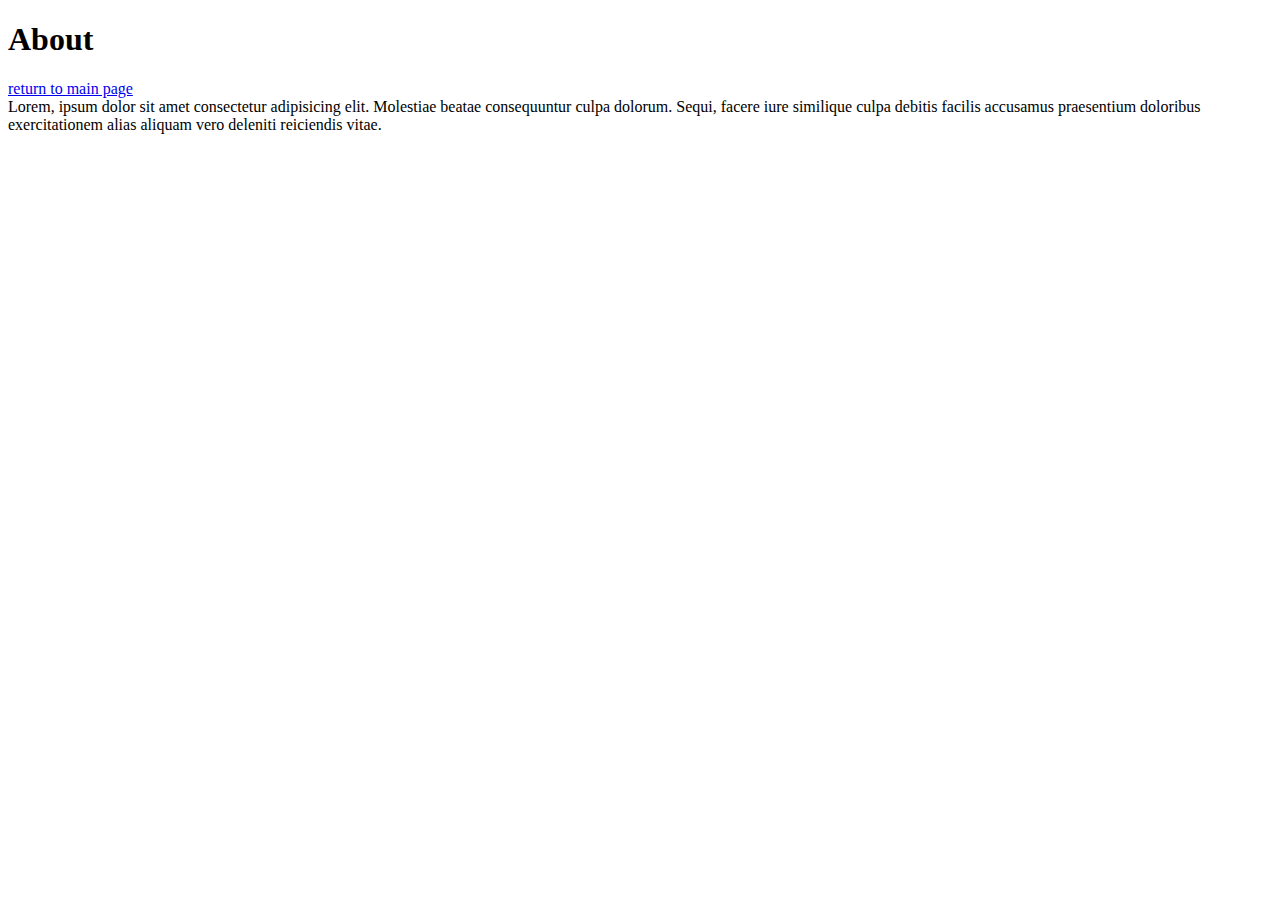
==== about.html @ f0f78a67 "main commit" ====
<!DOCTYPE html>
<html lang="en">
<head>
    <meta charset="UTF-8">
    <meta name="viewport" content="width=device-width, initial-scale=1.0">
    <meta name="description" content="this is the about page">
    <link rel="stylesheet" href="about.css">
    <title>About</title>
</head>
<body>
    <H1>About</H1>
    <header>
        <a href="index.html">return to main page</a>
    </header>
    <Article>
        Lorem, ipsum dolor sit amet consectetur adipisicing elit. Molestiae beatae consequuntur culpa dolorum. Sequi, facere iure similique culpa debitis facilis accusamus praesentium doloribus exercitationem alias aliquam vero deleniti reiciendis vitae.
    </Article>
</body>
</html>
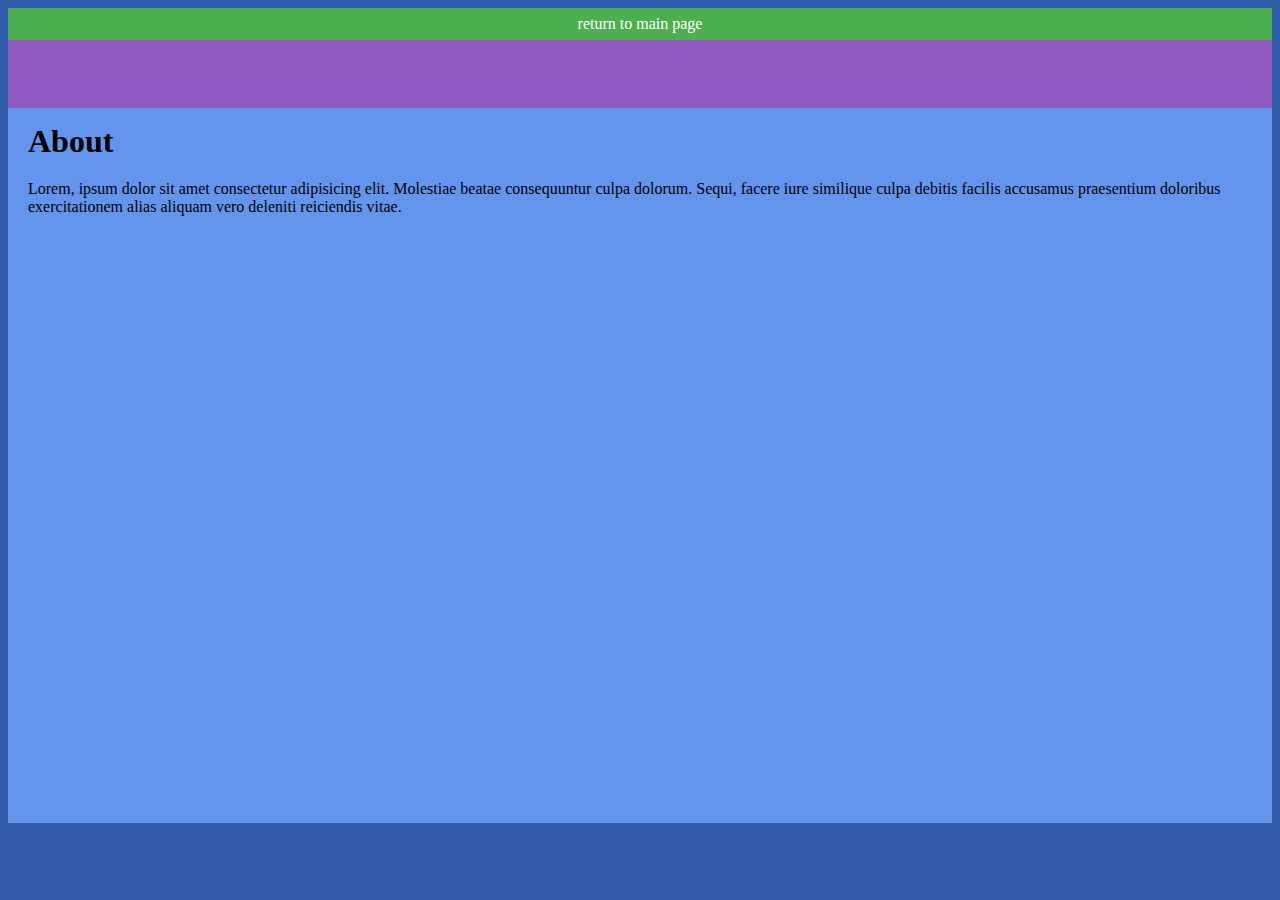
==== commit 533f5dc8: "About Page format" ====
--- a/about.html
+++ b/about.html
@@ -8,12 +8,14 @@
     <title>About</title>
 </head>
 <body>
-    <H1>About</H1>
+    <main>        
     <header>
-        <a href="index.html">return to main page</a>
+    <a href="index.html">return to main page</a> 
     </header>
     <Article>
-        Lorem, ipsum dolor sit amet consectetur adipisicing elit. Molestiae beatae consequuntur culpa dolorum. Sequi, facere iure similique culpa debitis facilis accusamus praesentium doloribus exercitationem alias aliquam vero deleniti reiciendis vitae.
+    <H1>About</H1>  
+    <span id="abouttxt">Lorem, ipsum dolor sit amet consectetur adipisicing elit. Molestiae beatae consequuntur culpa dolorum. Sequi, facere iure similique culpa debitis facilis accusamus praesentium doloribus exercitationem alias aliquam vero deleniti reiciendis vitae.</span>
     </Article>
+</main>
 </body>
 </html>--- a/about.css
+++ b/about.css
@@ -0,0 +1,38 @@
+article{
+    margin: 0 auto;
+    display: block;
+    width: auto;
+    height: 700px;
+}
+a {
+    background-color: #4CAF50; /* Green */
+    border: none;
+    color: white;
+    padding: 7px 10px;
+    text-align: center;
+    text-decoration: none;
+    display: inline-block;
+    font-size: 16px;
+    margin-bottom: 30px;
+    display: flex;
+    justify-content: center;
+    
+}
+header{
+    background-color: rgb(143, 91, 192);
+    width: auto;
+    height: 100px;
+}
+body{
+    background-color: rgb(49, 92, 172);
+}
+main{
+    background-color:cornflowerblue ;
+}
+#abouttxt{
+margin: 20px 20px;
+display: block;
+}
+h1{
+    margin: 15px 20px;
+}